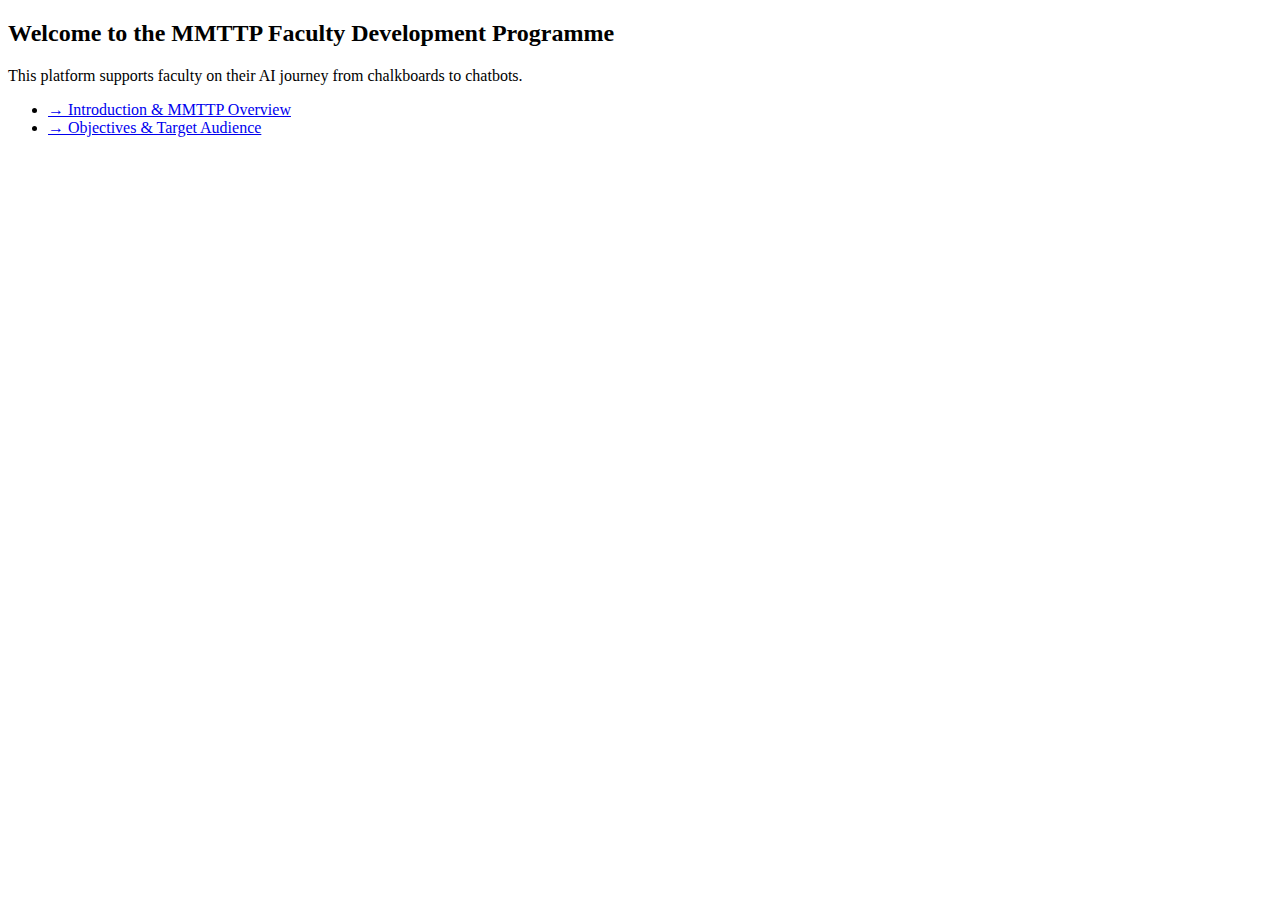
==== index.html @ e303eddf "Create index.html" ====
<!DOCTYPE html>
<html lang="en">
<head>
  <meta charset="UTF-8">
  <title>Home | MMTTP FDP</title>
  <link rel="stylesheet" href="style.css">
  <script src="feedback.js" defer></script>
</head>
<body>
  <div id="header-container">
    <!-- header.html will be injected here -->
  </div>

  <main>
    <h2>Welcome to the MMTTP Faculty Development Programme</h2>
    <p>This platform supports faculty on their AI journey from chalkboards to chatbots.</p>
    <ul>
      <li><a href="page1.html">→ Introduction & MMTTP Overview</a></li>
      <li><a href="page2.html">→ Objectives & Target Audience</a></li>
    </ul>
  </main>

  <div id="footer-container">
    <!-- footer.html will be injected here -->
  </div>
</body>
</html>
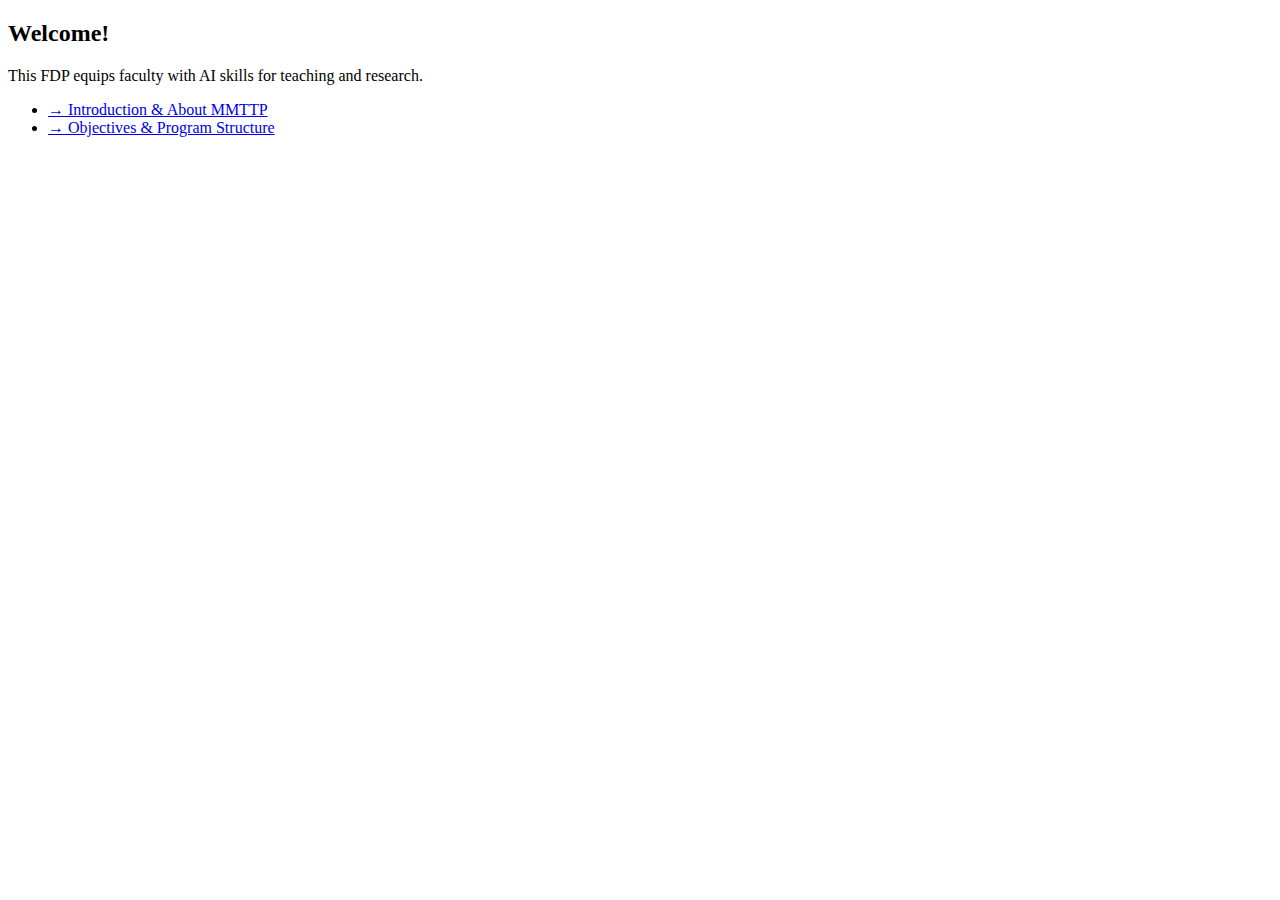
==== commit 858d9d02: "Create index.html" ====
--- a/index.html
+++ b/index.html
@@ -4,24 +4,20 @@
   <meta charset="UTF-8">
   <title>Home | MMTTP FDP</title>
   <link rel="stylesheet" href="style.css">
-  <script src="feedback.js" defer></script>
+  <script src="inject.js" defer></script>
 </head>
 <body>
-  <div id="header-container">
-    <!-- header.html will be injected here -->
-  </div>
+  <div id="header-container"></div>
 
   <main>
-    <h2>Welcome to the MMTTP Faculty Development Programme</h2>
-    <p>This platform supports faculty on their AI journey from chalkboards to chatbots.</p>
+    <h2>Welcome!</h2>
+    <p>This FDP equips faculty with AI skills for teaching and research.</p>
     <ul>
-      <li><a href="page1.html">→ Introduction & MMTTP Overview</a></li>
-      <li><a href="page2.html">→ Objectives & Target Audience</a></li>
+      <li><a href="page1.html">→ Introduction & About MMTTP</a></li>
+      <li><a href="page2.html">→ Objectives & Program Structure</a></li>
     </ul>
   </main>
 
-  <div id="footer-container">
-    <!-- footer.html will be injected here -->
-  </div>
+  <div id="footer-container"></div>
 </body>
 </html>
